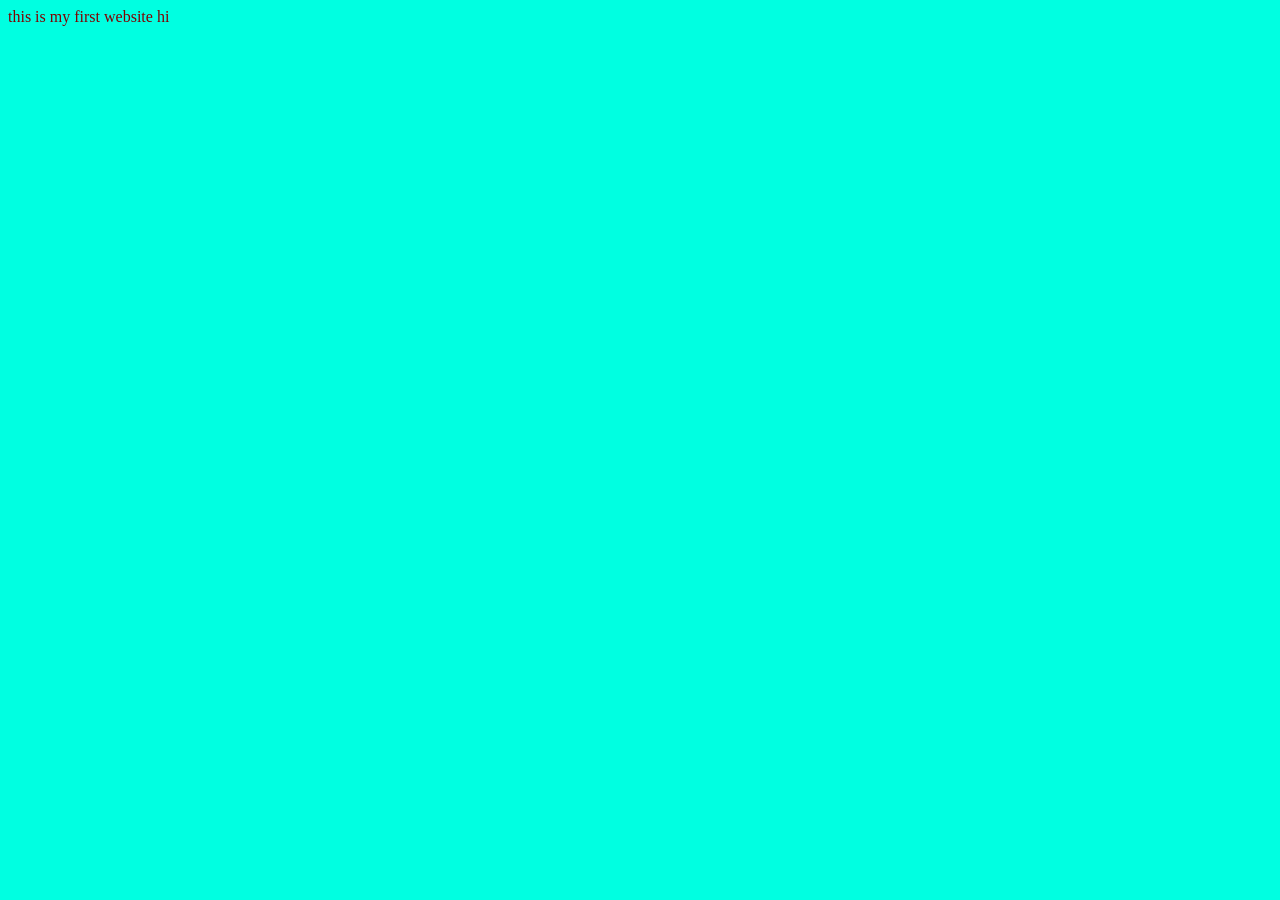
==== index.html @ 5c522dc0 "video1" ====
<!DOCTYPE html>
<html lang="en">
<head>
    <meta charset="UTF-8">
    <meta name="viewport" content="width=device-width, initial-scale=1.0">
    <title>Abhi ki  first website</title>
    <link rel="stylesheet" href="style.css">
</head>
<body>
    this is my first website hi 
    <script src="script.js"></script>
</body>
</html>
---- style.css ----
body{
    background-color: rgb(0, 255, 225);
    color:rgb(128, 0, 0);
}
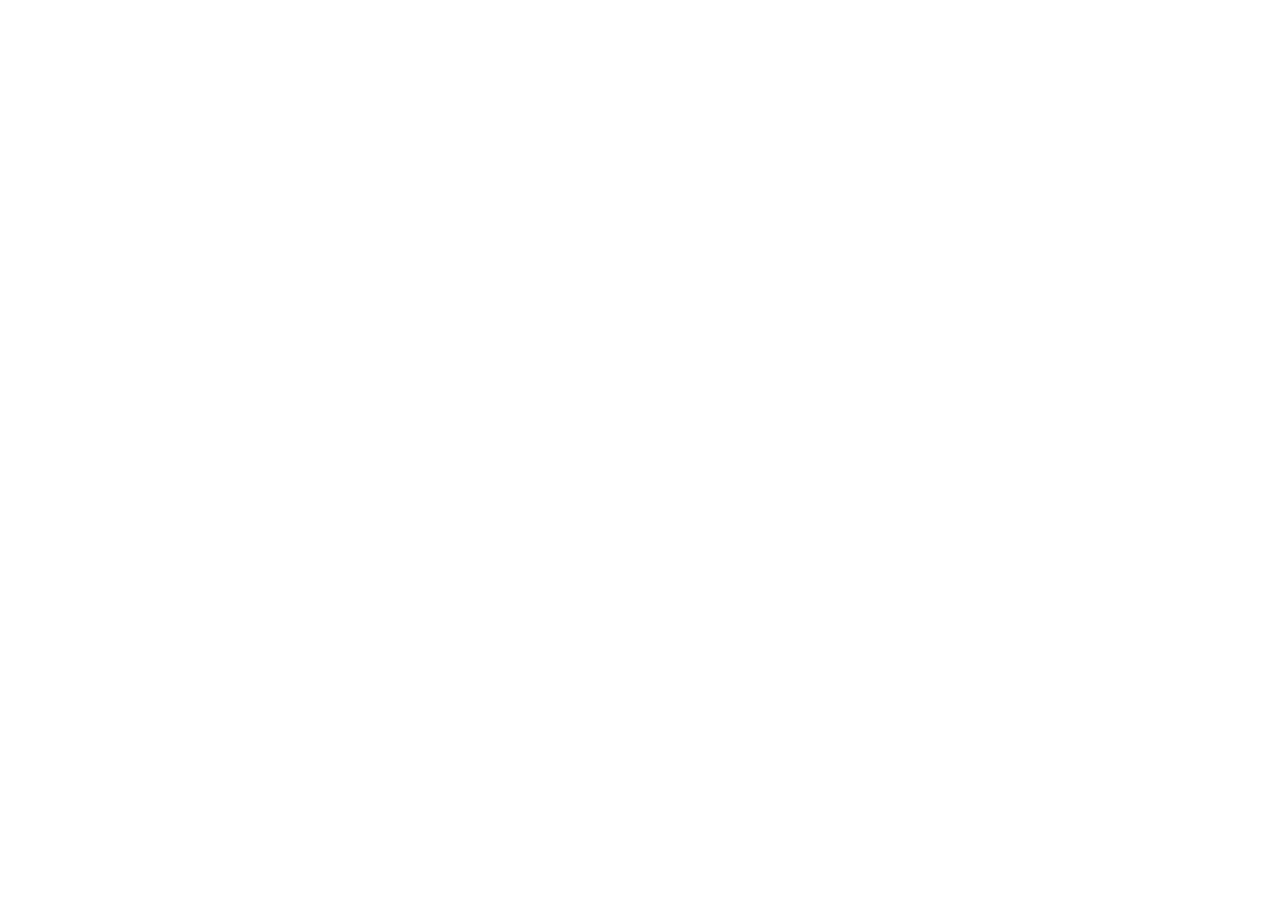
==== commit dc71cdcb: "video 4" ====
--- a/index.html
+++ b/index.html
@@ -1,13 +1,25 @@
-<!DOCTYPE html>
+<!-- <!DOCTYPE html>
 <html lang="en">
 <head>
     <meta charset="UTF-8">
     <meta name="viewport" content="width=device-width, initial-scale=1.0">
-    <title>Abhi ki  first website</title>
+    <title>Document</title>
     <link rel="stylesheet" href="style.css">
+   
 </head>
 <body>
-    this is my first website hi 
+    <h1>My bookmark - codewithhsrry using h1</h1>
+    <h2>Main bookmark - codewithharry using h2</h2>
+    <h3>Main bookmark - codewithharry using h3</h3>
+    <h4>Main bookmark - codewithharry using h4</h4>
+    <h5>Main bookmark - codewithharry using h5</h5>
+    <h6>Main bookmark - codewithharry using h6</h6>
+    <p>Lorem ipsum dolor sit amet consectetur adipisicing elit. Sunt, atque. Facere, eum nobis omnis assumenda numquam praesentium. Nisi quo perferendis, quasi velit doloremque cum, eum, iusto provident illum quisquam dolore.</p>
+
+
+
+    
     <script src="script.js"></script>
+      
 </body>
-</html>+</html> -->
--- a/style.css
+++ b/style.css
@@ -1,4 +1,3 @@
-body{
-    background-color: rgb(0, 255, 225);
-    color:rgb(128, 0, 0);
-}+/* body{
+    background-color: rgb(249, 196, 204);
+} */
